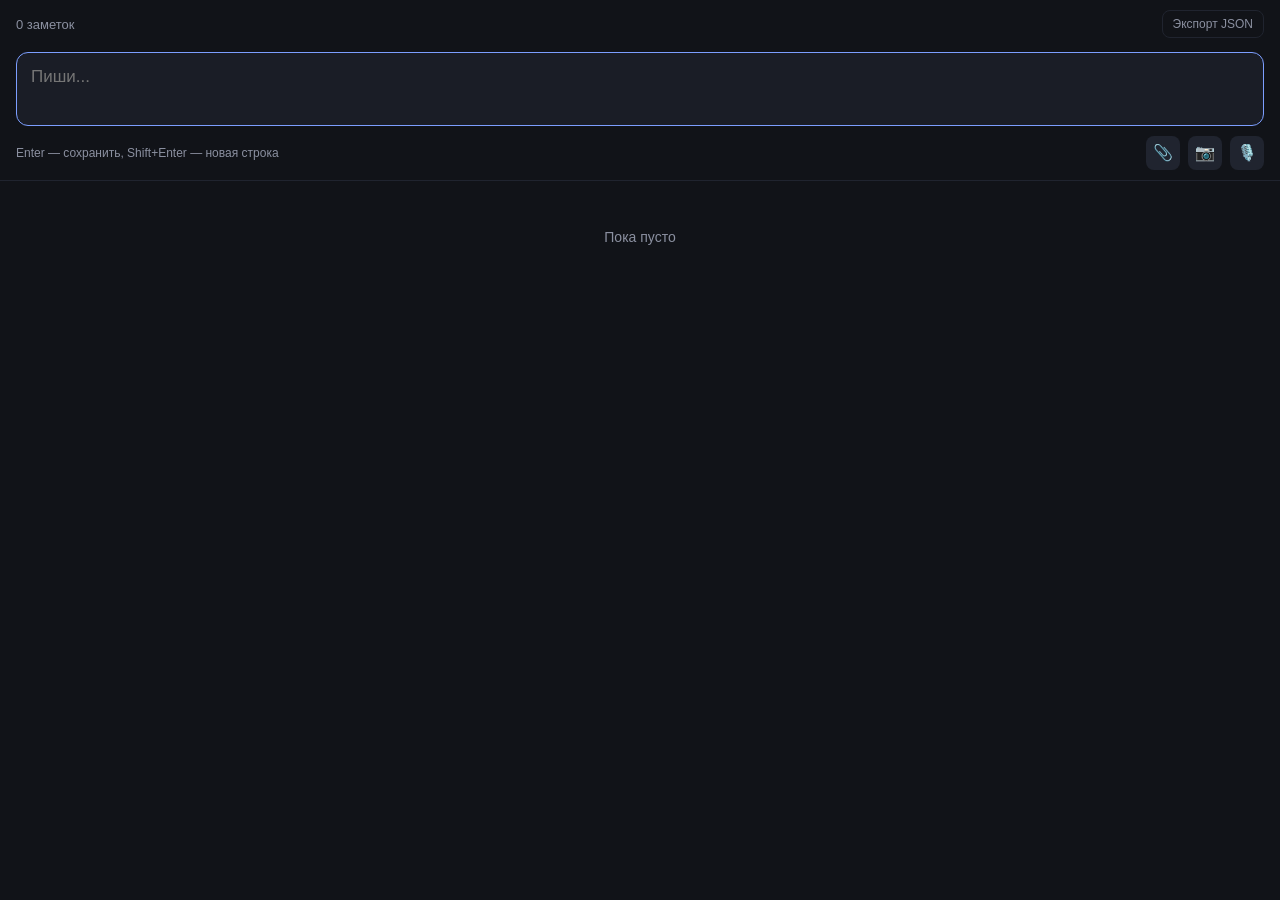
==== adhd/index.html @ 851d57ee "ADHD interruptions buffer vibe-MVC" ====
<!DOCTYPE html>
<html lang="ru">
<head>
<meta charset="UTF-8">
<meta name="viewport" content="width=device-width, initial-scale=1, viewport-fit=cover">
<title>Buffer</title>
<link rel="manifest" href="manifest.json">
<link rel="icon" href="icon.svg" type="image/svg+xml">
<meta name="theme-color" content="#111318">
<style>
  :root{
    --bg:#111318; --surface:#1a1d26; --surface2:#20242f;
    --text:#e9ebf0; --muted:#8b90a0; --accent:#7c9eff; --danger:#ff6b6b;
  }
  *{box-sizing:border-box;}
  html,body{height:100%;}
  body{
    margin:0; background:var(--bg); color:var(--text);
    font-family:-apple-system,BlinkMacSystemFont,"Segoe UI",Roboto,sans-serif;
    display:flex; flex-direction:column;
    padding:env(safe-area-inset-top) env(safe-area-inset-right) env(safe-area-inset-bottom) env(safe-area-inset-left);
  }
  #capture{
    padding:14px 16px 10px;
    border-bottom:1px solid var(--surface2);
  }
  textarea{
    width:100%; min-height:64px; max-height:40vh;
    background:var(--surface); color:var(--text);
    border:1px solid var(--surface2); border-radius:12px;
    padding:12px 14px; font-size:17px; line-height:1.4;
    resize:none; outline:none; font-family:inherit;
  }
  textarea:focus{border-color:var(--accent);}
  #hint{
    font-size:12px; color:var(--muted); margin-top:6px;
    display:flex; justify-content:space-between; align-items:center;
  }
  #attachRow{display:flex; gap:8px;}
  .iconbtn{
    background:var(--surface2); border:none; color:var(--text);
    width:34px; height:34px; border-radius:8px; font-size:16px;
    display:flex; align-items:center; justify-content:center; cursor:pointer;
  }
  .iconbtn:active{opacity:.6;}
  #list{flex:1; overflow-y:auto; padding:8px 16px 24px;}
  .note{
    background:var(--surface); border-radius:12px;
    padding:12px 14px; margin:10px 0; position:relative;
  }
  .note .txt{white-space:pre-wrap; word-break:break-word; font-size:15px;}
  .note .meta{
    margin-top:8px; font-size:11px; color:var(--muted);
    display:flex; flex-wrap:wrap; gap:8px;
  }
  .note .meta span{white-space:nowrap;}
  .note .del{
    position:absolute; top:8px; right:10px; background:none; border:none;
    color:var(--muted); font-size:13px; cursor:pointer; padding:4px;
  }
  .note .media{margin-top:8px; display:flex; gap:6px; flex-wrap:wrap;}
  .note .media img, .note .media video{max-width:120px; max-height:120px; border-radius:8px; display:block;}
  .note .media a{
    font-size:12px; color:var(--accent); background:var(--surface2);
    padding:6px 10px; border-radius:8px; text-decoration:none;
  }
  #topbar{
    display:flex; justify-content:space-between; align-items:center;
    padding:10px 16px 0; font-size:13px; color:var(--muted);
  }
  #topbar button{
    background:none; border:1px solid var(--surface2); color:var(--muted);
    border-radius:8px; padding:6px 10px; font-size:12px; cursor:pointer;
  }
  #empty{color:var(--muted); text-align:center; margin-top:40px; font-size:14px;}
  input[type=file]{display:none;}
</style>
</head>
<body>

<div id="topbar">
  <span id="count">0 заметок</span>
  <button id="exportBtn">Экспорт JSON</button>
</div>

<div id="capture">
  <textarea id="ta" placeholder="Пиши..." autofocus autocomplete="off" autocapitalize="sentences"></textarea>
  <div id="hint">
    <span>Enter — сохранить, Shift+Enter — новая строка</span>
    <div id="attachRow">
      <button class="iconbtn" id="btnFile" title="Файл">📎</button>
      <button class="iconbtn" id="btnPhoto" title="Фото/видео">📷</button>
      <button class="iconbtn" id="btnAudio" title="Голос">🎙️</button>
    </div>
  </div>
  <input type="file" id="fileInput">
  <input type="file" id="photoInput" accept="image/*,video/*" capture="environment">
</div>

<div id="list"><div id="empty">Пока пусто</div></div>

<script>
/* ---------- IndexedDB ---------- */
const DB_NAME = 'adhd_buffer', DB_VER = 1, STORE = 'notes';
let db;
const openDB = () => {
  return new Promise((resolve, reject)=>{
    const req = indexedDB.open(DB_NAME, DB_VER);
    req.onupgradeneeded = e=>{
      const d = e.target.result;
      if(!d.objectStoreNames.contains(STORE)){
        const os = d.createObjectStore(STORE, {keyPath:'id'});
        os.createIndex('createdAt','createdAt');
      }
    };
    req.onsuccess = e=>resolve(e.target.result);
    req.onerror = e=>reject(e.target.error);
  });
}
function tx(mode){ return db.transaction(STORE, mode).objectStore(STORE); }
function putNote(note){
  return new Promise((res,rej)=>{
    const r = tx('readwrite').put(note);
    r.onsuccess=()=>res(); r.onerror=()=>rej(r.error);
  });
}
function deleteNote(id){
  return new Promise((res,rej)=>{
    const r = tx('readwrite').delete(id);
    r.onsuccess=()=>res(); r.onerror=()=>rej(r.error);
  });
}
function getAllNotes(){
  return new Promise((res,rej)=>{
    const r = tx('readonly').getAll();
    r.onsuccess=()=>res(r.result.sort((a,b)=>b.createdAt-a.createdAt));
    r.onerror=()=>rej(r.error);
  });
}

/* ---------- Метаданные (не блокируют сохранение) ---------- */
function id(){ return crypto.randomUUID(); }

function deviceMeta(){
  return {
    ua: navigator.userAgent,
    lang: navigator.language,
    tz: Intl.DateTimeFormat().resolvedOptions().timeZone,
    screen: `${screen.width}x${screen.height}`,
    platform: navigator.platform || null,
  };
}

// Гео запрашивается один раз при загрузке страницы (не при каждой заметке),
// последняя известная позиция кэшируется и подставляется в заметки,
// созданные до первого ответа геолокации, — асинхронно, по получении.
let lastGeo = null;
function initGeoWatch(){
  if(!('geolocation' in navigator)) return;
  navigator.geolocation.watchPosition(
    pos=>{ lastGeo = {lat:pos.coords.latitude, lon:pos.coords.longitude, acc:pos.coords.accuracy}; },
    ()=>{ /* доступ не дан или недоступно — молча игнорируем, это не блокирует захват */ },
    {enableHighAccuracy:false, maximumAge:60000, timeout:8000}
  );
}

/* ---------- Рендер ---------- */
const listEl = document.getElementById('list');
const countEl = document.getElementById('count');

function fmtTime(ts){
  const d = new Date(ts);
  return d.toLocaleString(undefined, {day:'2-digit', month:'2-digit', hour:'2-digit', minute:'2-digit'});
}

async function render(){
  const notes = await getAllNotes();
  countEl.textContent = `${notes.length} заметок`;
  listEl.innerHTML = '';
  if(notes.length === 0){
    listEl.innerHTML = '<div id="empty">Пока пусто</div>';
    return;
  }
  for(const n of notes){
    const div = document.createElement('div');
    div.className = 'note';
    const metaParts = [`<span>${fmtTime(n.createdAt)}</span>`];
    if(n.geo) metaParts.push(`<span>📍 ${n.geo.lat.toFixed(4)}, ${n.geo.lon.toFixed(4)}</span>`);
    if(n.device && n.device.tz) metaParts.push(`<span>${n.device.tz}</span>`);
    let mediaHtml = '';
    if(n.attachment){
      const a = n.attachment;
      if(a.kind === 'image'){
        mediaHtml = `<div class="media"><img src="${a.url}" alt=""></div>`;
      } else if(a.kind === 'video'){
        mediaHtml = `<div class="media"><video src="${a.url}" controls></video></div>`;
      } else if(a.kind === 'audio'){
        mediaHtml = `<div class="media"><audio src="${a.url}" controls style="width:100%"></audio></div>`;
      } else {
        mediaHtml = `<div class="media"><a href="${a.url}" download="${a.name||'file'}">📎 ${a.name||'файл'}</a></div>`;
      }
    }
    div.innerHTML = `
      <button class="del" data-id="${n.id}">✕</button>
      <div class="txt"></div>
      ${mediaHtml}
      <div class="meta">${metaParts.join('')}</div>
    `;
    div.querySelector('.txt').textContent = n.text || '';
    listEl.appendChild(div);
  }
  listEl.querySelectorAll('.del').forEach(btn=>{
    btn.onclick = async ()=>{
      const noteId = btn.dataset.id;
      const n = (await getAllNotes()).find(x=>x.id===noteId);
      if(n && n.attachment && n.attachment.url) URL.revokeObjectURL(n.attachment.url);
      await deleteNote(noteId);
      render();
    };
  });
}

/* ---------- Сохранение заметки ---------- */
async function saveNote(text, attachment){
  text = text.trim();
  if(!text && !attachment) return;
  const note = {
    id: id(),
    text,
    createdAt: Date.now(),
    device: deviceMeta(),
    geo: lastGeo,      // может быть null, если геоданные ещё не пришли — это ок
    attachment: attachment || null,
  };
  await putNote(note);
  await render();
}

/* ---------- Обработчики ввода ---------- */
const ta = document.getElementById('ta');
ta.addEventListener('keydown', e=>{
  if(e.key === 'Enter' && !e.shiftKey){
    e.preventDefault();
    const val = ta.value;
    ta.value = '';
    ta.style.height = 'auto';
    saveNote(val, null);
  }
});
ta.addEventListener('input', ()=>{
  ta.style.height = 'auto';
  ta.style.height = Math.min(ta.scrollHeight, window.innerHeight*0.4) + 'px';
});

/* ---------- Вложения ---------- */
function kindOf(mime){
  if(mime.startsWith('image/')) return 'image';
  if(mime.startsWith('video/')) return 'video';
  if(mime.startsWith('audio/')) return 'audio';
  return 'file';
}
function attachFromFile(file){
  const url = URL.createObjectURL(file);
  return { kind: kindOf(file.type), name: file.name, url, size: file.size };
}

document.getElementById('btnFile').onclick = ()=>document.getElementById('fileInput').click();
document.getElementById('btnPhoto').onclick = ()=>document.getElementById('photoInput').click();

document.getElementById('fileInput').onchange = e=>{
  const f = e.target.files[0];
  if(f) saveNote(ta.value, attachFromFile(f));
  ta.value=''; e.target.value = '';
};
document.getElementById('photoInput').onchange = e=>{
  const f = e.target.files[0];
  if(f) saveNote(ta.value, attachFromFile(f));
  ta.value=''; e.target.value = '';
};

/* Запись голоса в один клик: тап — старт, повторный тап — стоп и сохранить */
let mediaRecorder = null, chunks = [], recording = false;
document.getElementById('btnAudio').onclick = async ()=>{
  const btn = document.getElementById('btnAudio');
  if(!recording){
    try{
      const stream = await navigator.mediaDevices.getUserMedia({audio:true});
      chunks = [];
      mediaRecorder = new MediaRecorder(stream);
      mediaRecorder.ondataavailable = e=>chunks.push(e.data);
      mediaRecorder.onstop = ()=>{
        const blob = new Blob(chunks, {type:'audio/webm'});
        const file = new File([blob], `voice-${Date.now()}.webm`, {type:'audio/webm'});
        saveNote(ta.value, attachFromFile(file));
        ta.value='';
        stream.getTracks().forEach(t=>t.stop());
      };
      mediaRecorder.start();
      recording = true;
      btn.textContent = '⏺️';
      btn.style.color = 'var(--danger)';
    }catch(err){
      alert('Нет доступа к микрофону');
    }
  } else {
    mediaRecorder.stop();
    recording = false;
    btn.textContent = '🎙️';
    btn.style.color = '';
  }
};

/* ---------- Экспорт ---------- */
document.getElementById('exportBtn').onclick = async ()=>{
  const notes = await getAllNotes();
  const plain = notes.map(n=>({...n, attachment: n.attachment ? {...n.attachment, url: undefined} : null}));
  const blob = new Blob([JSON.stringify(plain, null, 2)], {type:'application/json'});
  const a = document.createElement('a');
  a.href = URL.createObjectURL(blob);
  a.download = `buffer-export-${new Date().toISOString().slice(0,10)}.json`;
  a.click();
};

/* ---------- Инициализация ---------- */
(async function init(){
  db = await openDB();
  initGeoWatch();
  await render();
  ta.focus();
})();

if('serviceWorker' in navigator){
  window.addEventListener('load', ()=>{
    navigator.serviceWorker.register('sw.js').catch(()=>{});
  });
}
</script>
</body>
</html>
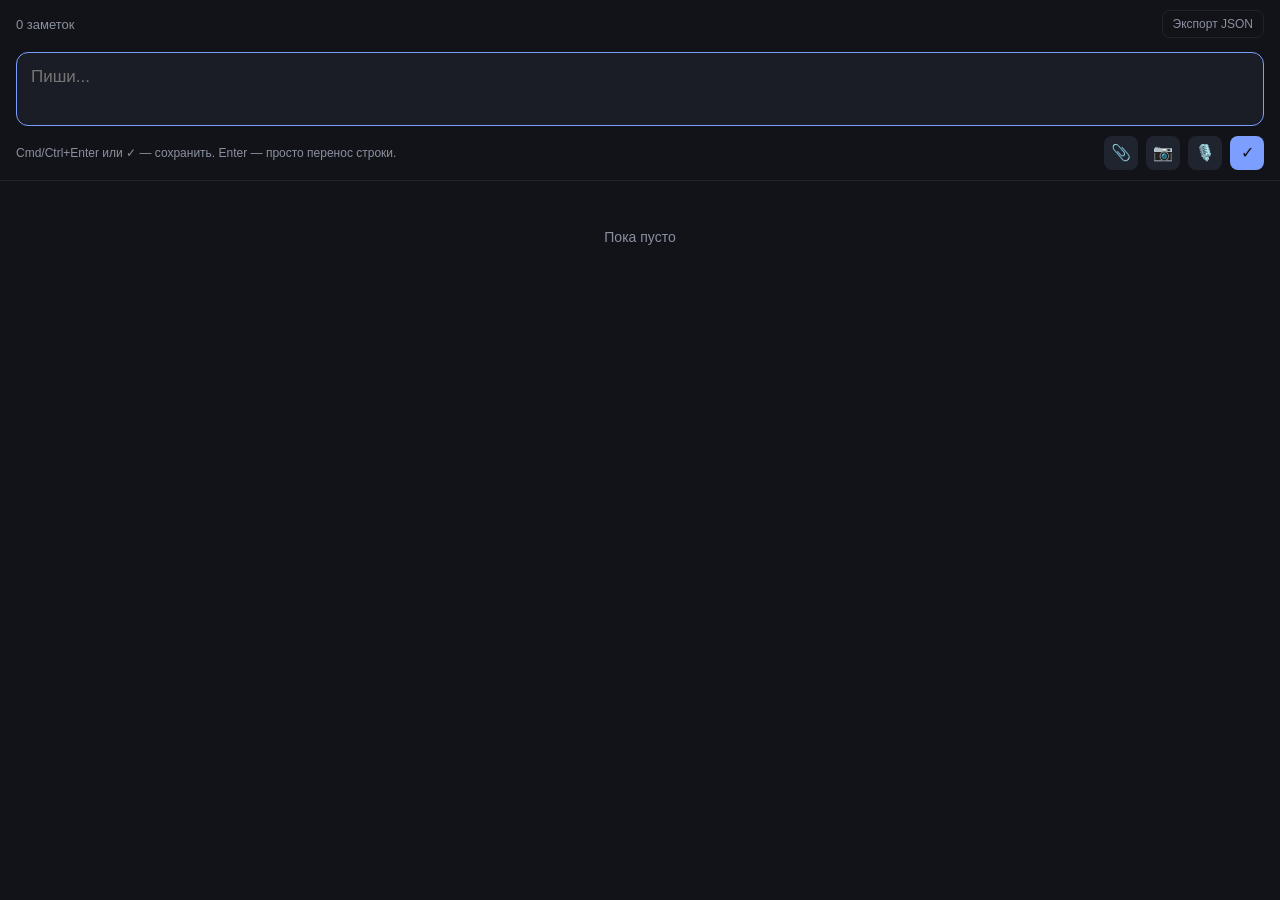
==== commit ba2f2876: "ADHD interruptions buffer vibe-MVC: don't save on Enter, support multiple attachments." ====
--- a/adhd/index.html
+++ b/adhd/index.html
@@ -7,74 +7,7 @@
 <link rel="manifest" href="manifest.json">
 <link rel="icon" href="icon.svg" type="image/svg+xml">
 <meta name="theme-color" content="#111318">
-<style>
-  :root{
-    --bg:#111318; --surface:#1a1d26; --surface2:#20242f;
-    --text:#e9ebf0; --muted:#8b90a0; --accent:#7c9eff; --danger:#ff6b6b;
-  }
-  *{box-sizing:border-box;}
-  html,body{height:100%;}
-  body{
-    margin:0; background:var(--bg); color:var(--text);
-    font-family:-apple-system,BlinkMacSystemFont,"Segoe UI",Roboto,sans-serif;
-    display:flex; flex-direction:column;
-    padding:env(safe-area-inset-top) env(safe-area-inset-right) env(safe-area-inset-bottom) env(safe-area-inset-left);
-  }
-  #capture{
-    padding:14px 16px 10px;
-    border-bottom:1px solid var(--surface2);
-  }
-  textarea{
-    width:100%; min-height:64px; max-height:40vh;
-    background:var(--surface); color:var(--text);
-    border:1px solid var(--surface2); border-radius:12px;
-    padding:12px 14px; font-size:17px; line-height:1.4;
-    resize:none; outline:none; font-family:inherit;
-  }
-  textarea:focus{border-color:var(--accent);}
-  #hint{
-    font-size:12px; color:var(--muted); margin-top:6px;
-    display:flex; justify-content:space-between; align-items:center;
-  }
-  #attachRow{display:flex; gap:8px;}
-  .iconbtn{
-    background:var(--surface2); border:none; color:var(--text);
-    width:34px; height:34px; border-radius:8px; font-size:16px;
-    display:flex; align-items:center; justify-content:center; cursor:pointer;
-  }
-  .iconbtn:active{opacity:.6;}
-  #list{flex:1; overflow-y:auto; padding:8px 16px 24px;}
-  .note{
-    background:var(--surface); border-radius:12px;
-    padding:12px 14px; margin:10px 0; position:relative;
-  }
-  .note .txt{white-space:pre-wrap; word-break:break-word; font-size:15px;}
-  .note .meta{
-    margin-top:8px; font-size:11px; color:var(--muted);
-    display:flex; flex-wrap:wrap; gap:8px;
-  }
-  .note .meta span{white-space:nowrap;}
-  .note .del{
-    position:absolute; top:8px; right:10px; background:none; border:none;
-    color:var(--muted); font-size:13px; cursor:pointer; padding:4px;
-  }
-  .note .media{margin-top:8px; display:flex; gap:6px; flex-wrap:wrap;}
-  .note .media img, .note .media video{max-width:120px; max-height:120px; border-radius:8px; display:block;}
-  .note .media a{
-    font-size:12px; color:var(--accent); background:var(--surface2);
-    padding:6px 10px; border-radius:8px; text-decoration:none;
-  }
-  #topbar{
-    display:flex; justify-content:space-between; align-items:center;
-    padding:10px 16px 0; font-size:13px; color:var(--muted);
-  }
-  #topbar button{
-    background:none; border:1px solid var(--surface2); color:var(--muted);
-    border-radius:8px; padding:6px 10px; font-size:12px; cursor:pointer;
-  }
-  #empty{color:var(--muted); text-align:center; margin-top:40px; font-size:14px;}
-  input[type=file]{display:none;}
-</style>
+<link rel="stylesheet" href="style.css">
 </head>
 <body>
 
@@ -85,255 +18,22 @@
 
 <div id="capture">
   <textarea id="ta" placeholder="Пиши..." autofocus autocomplete="off" autocapitalize="sentences"></textarea>
+  <div id="pending"></div>
   <div id="hint">
-    <span>Enter — сохранить, Shift+Enter — новая строка</span>
+    <span>Cmd/Ctrl+Enter или ✓ — сохранить. Enter — просто перенос строки.</span>
     <div id="attachRow">
       <button class="iconbtn" id="btnFile" title="Файл">📎</button>
       <button class="iconbtn" id="btnPhoto" title="Фото/видео">📷</button>
       <button class="iconbtn" id="btnAudio" title="Голос">🎙️</button>
+      <button class="iconbtn" id="btnSave" title="Сохранить" style="background:var(--accent);color:#111;">✓</button>
     </div>
   </div>
-  <input type="file" id="fileInput">
+  <input type="file" id="fileInput" multiple>
   <input type="file" id="photoInput" accept="image/*,video/*" capture="environment">
 </div>
 
 <div id="list"><div id="empty">Пока пусто</div></div>
 
-<script>
-/* ---------- IndexedDB ---------- */
-const DB_NAME = 'adhd_buffer', DB_VER = 1, STORE = 'notes';
-let db;
-const openDB = () => {
-  return new Promise((resolve, reject)=>{
-    const req = indexedDB.open(DB_NAME, DB_VER);
-    req.onupgradeneeded = e=>{
-      const d = e.target.result;
-      if(!d.objectStoreNames.contains(STORE)){
-        const os = d.createObjectStore(STORE, {keyPath:'id'});
-        os.createIndex('createdAt','createdAt');
-      }
-    };
-    req.onsuccess = e=>resolve(e.target.result);
-    req.onerror = e=>reject(e.target.error);
-  });
-}
-function tx(mode){ return db.transaction(STORE, mode).objectStore(STORE); }
-function putNote(note){
-  return new Promise((res,rej)=>{
-    const r = tx('readwrite').put(note);
-    r.onsuccess=()=>res(); r.onerror=()=>rej(r.error);
-  });
-}
-function deleteNote(id){
-  return new Promise((res,rej)=>{
-    const r = tx('readwrite').delete(id);
-    r.onsuccess=()=>res(); r.onerror=()=>rej(r.error);
-  });
-}
-function getAllNotes(){
-  return new Promise((res,rej)=>{
-    const r = tx('readonly').getAll();
-    r.onsuccess=()=>res(r.result.sort((a,b)=>b.createdAt-a.createdAt));
-    r.onerror=()=>rej(r.error);
-  });
-}
-
-/* ---------- Метаданные (не блокируют сохранение) ---------- */
-function id(){ return crypto.randomUUID(); }
-
-function deviceMeta(){
-  return {
-    ua: navigator.userAgent,
-    lang: navigator.language,
-    tz: Intl.DateTimeFormat().resolvedOptions().timeZone,
-    screen: `${screen.width}x${screen.height}`,
-    platform: navigator.platform || null,
-  };
-}
-
-// Гео запрашивается один раз при загрузке страницы (не при каждой заметке),
-// последняя известная позиция кэшируется и подставляется в заметки,
-// созданные до первого ответа геолокации, — асинхронно, по получении.
-let lastGeo = null;
-function initGeoWatch(){
-  if(!('geolocation' in navigator)) return;
-  navigator.geolocation.watchPosition(
-    pos=>{ lastGeo = {lat:pos.coords.latitude, lon:pos.coords.longitude, acc:pos.coords.accuracy}; },
-    ()=>{ /* доступ не дан или недоступно — молча игнорируем, это не блокирует захват */ },
-    {enableHighAccuracy:false, maximumAge:60000, timeout:8000}
-  );
-}
-
-/* ---------- Рендер ---------- */
-const listEl = document.getElementById('list');
-const countEl = document.getElementById('count');
-
-function fmtTime(ts){
-  const d = new Date(ts);
-  return d.toLocaleString(undefined, {day:'2-digit', month:'2-digit', hour:'2-digit', minute:'2-digit'});
-}
-
-async function render(){
-  const notes = await getAllNotes();
-  countEl.textContent = `${notes.length} заметок`;
-  listEl.innerHTML = '';
-  if(notes.length === 0){
-    listEl.innerHTML = '<div id="empty">Пока пусто</div>';
-    return;
-  }
-  for(const n of notes){
-    const div = document.createElement('div');
-    div.className = 'note';
-    const metaParts = [`<span>${fmtTime(n.createdAt)}</span>`];
-    if(n.geo) metaParts.push(`<span>📍 ${n.geo.lat.toFixed(4)}, ${n.geo.lon.toFixed(4)}</span>`);
-    if(n.device && n.device.tz) metaParts.push(`<span>${n.device.tz}</span>`);
-    let mediaHtml = '';
-    if(n.attachment){
-      const a = n.attachment;
-      if(a.kind === 'image'){
-        mediaHtml = `<div class="media"><img src="${a.url}" alt=""></div>`;
-      } else if(a.kind === 'video'){
-        mediaHtml = `<div class="media"><video src="${a.url}" controls></video></div>`;
-      } else if(a.kind === 'audio'){
-        mediaHtml = `<div class="media"><audio src="${a.url}" controls style="width:100%"></audio></div>`;
-      } else {
-        mediaHtml = `<div class="media"><a href="${a.url}" download="${a.name||'file'}">📎 ${a.name||'файл'}</a></div>`;
-      }
-    }
-    div.innerHTML = `
-      <button class="del" data-id="${n.id}">✕</button>
-      <div class="txt"></div>
-      ${mediaHtml}
-      <div class="meta">${metaParts.join('')}</div>
-    `;
-    div.querySelector('.txt').textContent = n.text || '';
-    listEl.appendChild(div);
-  }
-  listEl.querySelectorAll('.del').forEach(btn=>{
-    btn.onclick = async ()=>{
-      const noteId = btn.dataset.id;
-      const n = (await getAllNotes()).find(x=>x.id===noteId);
-      if(n && n.attachment && n.attachment.url) URL.revokeObjectURL(n.attachment.url);
-      await deleteNote(noteId);
-      render();
-    };
-  });
-}
-
-/* ---------- Сохранение заметки ---------- */
-async function saveNote(text, attachment){
-  text = text.trim();
-  if(!text && !attachment) return;
-  const note = {
-    id: id(),
-    text,
-    createdAt: Date.now(),
-    device: deviceMeta(),
-    geo: lastGeo,      // может быть null, если геоданные ещё не пришли — это ок
-    attachment: attachment || null,
-  };
-  await putNote(note);
-  await render();
-}
-
-/* ---------- Обработчики ввода ---------- */
-const ta = document.getElementById('ta');
-ta.addEventListener('keydown', e=>{
-  if(e.key === 'Enter' && !e.shiftKey){
-    e.preventDefault();
-    const val = ta.value;
-    ta.value = '';
-    ta.style.height = 'auto';
-    saveNote(val, null);
-  }
-});
-ta.addEventListener('input', ()=>{
-  ta.style.height = 'auto';
-  ta.style.height = Math.min(ta.scrollHeight, window.innerHeight*0.4) + 'px';
-});
-
-/* ---------- Вложения ---------- */
-function kindOf(mime){
-  if(mime.startsWith('image/')) return 'image';
-  if(mime.startsWith('video/')) return 'video';
-  if(mime.startsWith('audio/')) return 'audio';
-  return 'file';
-}
-function attachFromFile(file){
-  const url = URL.createObjectURL(file);
-  return { kind: kindOf(file.type), name: file.name, url, size: file.size };
-}
-
-document.getElementById('btnFile').onclick = ()=>document.getElementById('fileInput').click();
-document.getElementById('btnPhoto').onclick = ()=>document.getElementById('photoInput').click();
-
-document.getElementById('fileInput').onchange = e=>{
-  const f = e.target.files[0];
-  if(f) saveNote(ta.value, attachFromFile(f));
-  ta.value=''; e.target.value = '';
-};
-document.getElementById('photoInput').onchange = e=>{
-  const f = e.target.files[0];
-  if(f) saveNote(ta.value, attachFromFile(f));
-  ta.value=''; e.target.value = '';
-};
-
-/* Запись голоса в один клик: тап — старт, повторный тап — стоп и сохранить */
-let mediaRecorder = null, chunks = [], recording = false;
-document.getElementById('btnAudio').onclick = async ()=>{
-  const btn = document.getElementById('btnAudio');
-  if(!recording){
-    try{
-      const stream = await navigator.mediaDevices.getUserMedia({audio:true});
-      chunks = [];
-      mediaRecorder = new MediaRecorder(stream);
-      mediaRecorder.ondataavailable = e=>chunks.push(e.data);
-      mediaRecorder.onstop = ()=>{
-        const blob = new Blob(chunks, {type:'audio/webm'});
-        const file = new File([blob], `voice-${Date.now()}.webm`, {type:'audio/webm'});
-        saveNote(ta.value, attachFromFile(file));
-        ta.value='';
-        stream.getTracks().forEach(t=>t.stop());
-      };
-      mediaRecorder.start();
-      recording = true;
-      btn.textContent = '⏺️';
-      btn.style.color = 'var(--danger)';
-    }catch(err){
-      alert('Нет доступа к микрофону');
-    }
-  } else {
-    mediaRecorder.stop();
-    recording = false;
-    btn.textContent = '🎙️';
-    btn.style.color = '';
-  }
-};
-
-/* ---------- Экспорт ---------- */
-document.getElementById('exportBtn').onclick = async ()=>{
-  const notes = await getAllNotes();
-  const plain = notes.map(n=>({...n, attachment: n.attachment ? {...n.attachment, url: undefined} : null}));
-  const blob = new Blob([JSON.stringify(plain, null, 2)], {type:'application/json'});
-  const a = document.createElement('a');
-  a.href = URL.createObjectURL(blob);
-  a.download = `buffer-export-${new Date().toISOString().slice(0,10)}.json`;
-  a.click();
-};
-
-/* ---------- Инициализация ---------- */
-(async function init(){
-  db = await openDB();
-  initGeoWatch();
-  await render();
-  ta.focus();
-})();
-
-if('serviceWorker' in navigator){
-  window.addEventListener('load', ()=>{
-    navigator.serviceWorker.register('sw.js').catch(()=>{});
-  });
-}
-</script>
+<script src="app.js"></script>
 </body>
 </html>
--- a/adhd/style.css
+++ b/adhd/style.css
@@ -0,0 +1,80 @@
+  :root{
+    --bg:#111318; --surface:#1a1d26; --surface2:#20242f;
+    --text:#e9ebf0; --muted:#8b90a0; --accent:#7c9eff; --danger:#ff6b6b;
+  }
+  *{box-sizing:border-box;}
+  html,body{height:100%;}
+  body{
+    margin:0; background:var(--bg); color:var(--text);
+    font-family:-apple-system,BlinkMacSystemFont,"Segoe UI",Roboto,sans-serif;
+    display:flex; flex-direction:column;
+    padding:env(safe-area-inset-top) env(safe-area-inset-right) env(safe-area-inset-bottom) env(safe-area-inset-left);
+  }
+  #capture{
+    padding:14px 16px 10px;
+    border-bottom:1px solid var(--surface2);
+  }
+  textarea{
+    width:100%; min-height:64px; max-height:40vh;
+    background:var(--surface); color:var(--text);
+    border:1px solid var(--surface2); border-radius:12px;
+    padding:12px 14px; font-size:17px; line-height:1.4;
+    resize:none; outline:none; font-family:inherit;
+  }
+  textarea:focus{border-color:var(--accent);}
+  #hint{
+    font-size:12px; color:var(--muted); margin-top:6px;
+    display:flex; justify-content:space-between; align-items:center;
+  }
+  #attachRow{display:flex; gap:8px;}
+  .iconbtn{
+    background:var(--surface2); border:none; color:var(--text);
+    width:34px; height:34px; border-radius:8px; font-size:16px;
+    display:flex; align-items:center; justify-content:center; cursor:pointer;
+  }
+  .iconbtn:active{opacity:.6;}
+  #list{flex:1; overflow-y:auto; padding:8px 16px 24px;}
+  .note{
+    background:var(--surface); border-radius:12px;
+    padding:12px 14px; margin:10px 0; position:relative;
+  }
+  .note .txt{white-space:pre-wrap; word-break:break-word; font-size:15px;}
+  .note .meta{
+    margin-top:8px; font-size:11px; color:var(--muted);
+    display:flex; flex-wrap:wrap; gap:8px;
+  }
+  .note .meta span{white-space:nowrap;}
+  .note .del{
+    position:absolute; top:8px; right:10px; background:none; border:none;
+    color:var(--muted); font-size:13px; cursor:pointer; padding:4px;
+  }
+  .note .media{margin-top:8px; display:flex; gap:6px; flex-wrap:wrap;}
+  .note .media img, .note .media video{max-width:120px; max-height:120px; border-radius:8px; display:block;}
+  .note .media a{
+    font-size:12px; color:var(--accent); background:var(--surface2);
+    padding:6px 10px; border-radius:8px; text-decoration:none;
+  }
+  #topbar{
+    display:flex; justify-content:space-between; align-items:center;
+    padding:10px 16px 0; font-size:13px; color:var(--muted);
+  }
+  #topbar button{
+    background:none; border:1px solid var(--surface2); color:var(--muted);
+    border-radius:8px; padding:6px 10px; font-size:12px; cursor:pointer;
+  }
+  #empty{color:var(--muted); text-align:center; margin-top:40px; font-size:14px;}
+  input[type=file]{display:none;}
+  #pending{display:flex; gap:8px; flex-wrap:wrap; margin-top:8px;}
+  #pending:empty{margin-top:0;}
+  .pchip{
+    position:relative; width:56px; height:56px; border-radius:10px;
+    background:var(--surface2); overflow:hidden; flex-shrink:0;
+    display:flex; align-items:center; justify-content:center; font-size:20px;
+  }
+  .pchip img, .pchip video{width:100%; height:100%; object-fit:cover;}
+  .pchip .rm{
+    position:absolute; top:-4px; right:-4px; width:18px; height:18px;
+    background:var(--danger); color:#fff; border-radius:50%; font-size:11px;
+    display:flex; align-items:center; justify-content:center; cursor:pointer;
+    line-height:1;
+  }
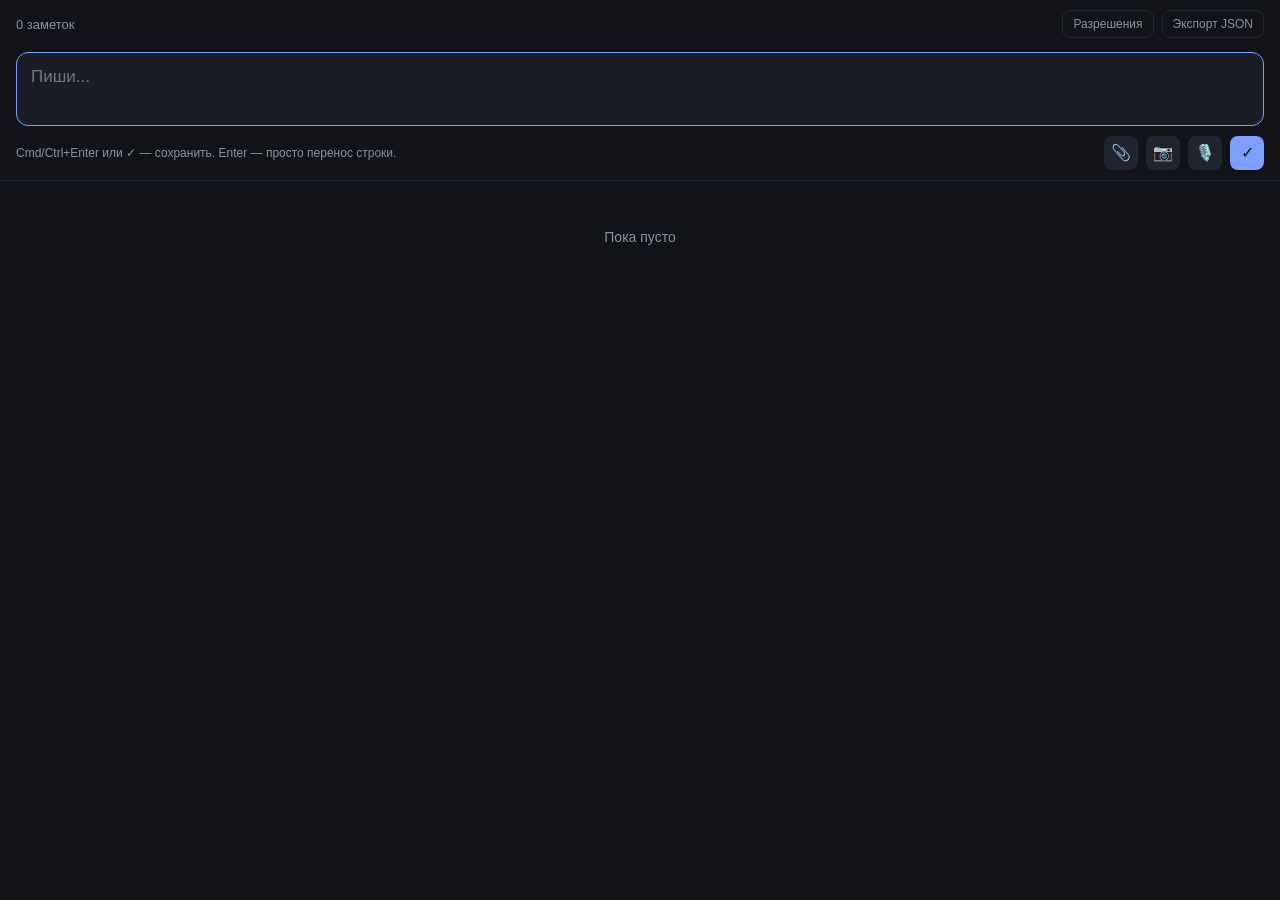
==== commit 61e00de1: "ADHD interruptions buffer vibe-MVC: draft auto-save, log battery level if available, "geo:" links fo" ====
--- a/adhd/index.html
+++ b/adhd/index.html
@@ -13,7 +13,17 @@
 
 <div id="topbar">
   <span id="count">0 заметок</span>
-  <button id="exportBtn">Экспорт JSON</button>
+  <div style="display:flex; gap:8px;">
+    <button id="permBtn">Разрешения</button>
+    <button id="exportBtn">Экспорт JSON</button>
+  </div>
+</div>
+
+<div id="permPanel" hidden>
+  <div class="permRow"><span>📍 Геолокация</span><span class="permStatus" data-perm="geo">—</span></div>
+  <div class="permRow"><span>🎙️ Микрофон</span><span class="permStatus" data-perm="mic">—</span></div>
+  <div class="permRow"><span>🔔 Уведомления</span><span class="permStatus" data-perm="notif">—</span></div>
+  <button id="permRequestAll">Запросить всё</button>
 </div>
 
 <div id="capture">
--- a/adhd/style.css
+++ b/adhd/style.css
@@ -44,6 +44,8 @@
     display:flex; flex-wrap:wrap; gap:8px;
   }
   .note .meta span{white-space:nowrap;}
+  .note .meta a{color:var(--accent); text-decoration:none;}
+  .note .meta a:active{opacity:.6;}
   .note .del{
     position:absolute; top:8px; right:10px; background:none; border:none;
     color:var(--muted); font-size:13px; cursor:pointer; padding:4px;
@@ -64,6 +66,18 @@
   }
   #empty{color:var(--muted); text-align:center; margin-top:40px; font-size:14px;}
   input[type=file]{display:none;}
+  #permPanel{
+    margin:10px 16px 0; padding:12px 14px; background:var(--surface);
+    border-radius:12px; font-size:13px;
+  }
+  .permRow{display:flex; justify-content:space-between; padding:5px 0; color:var(--text);}
+  .permStatus{color:var(--muted);}
+  .permStatus.ok{color:#6ddb8f;}
+  .permStatus.no{color:var(--danger);}
+  #permRequestAll{
+    margin-top:8px; width:100%; padding:8px; border:none; border-radius:8px;
+    background:var(--accent); color:#111; font-size:13px; cursor:pointer;
+  }
   #pending{display:flex; gap:8px; flex-wrap:wrap; margin-top:8px;}
   #pending:empty{margin-top:0;}
   .pchip{
